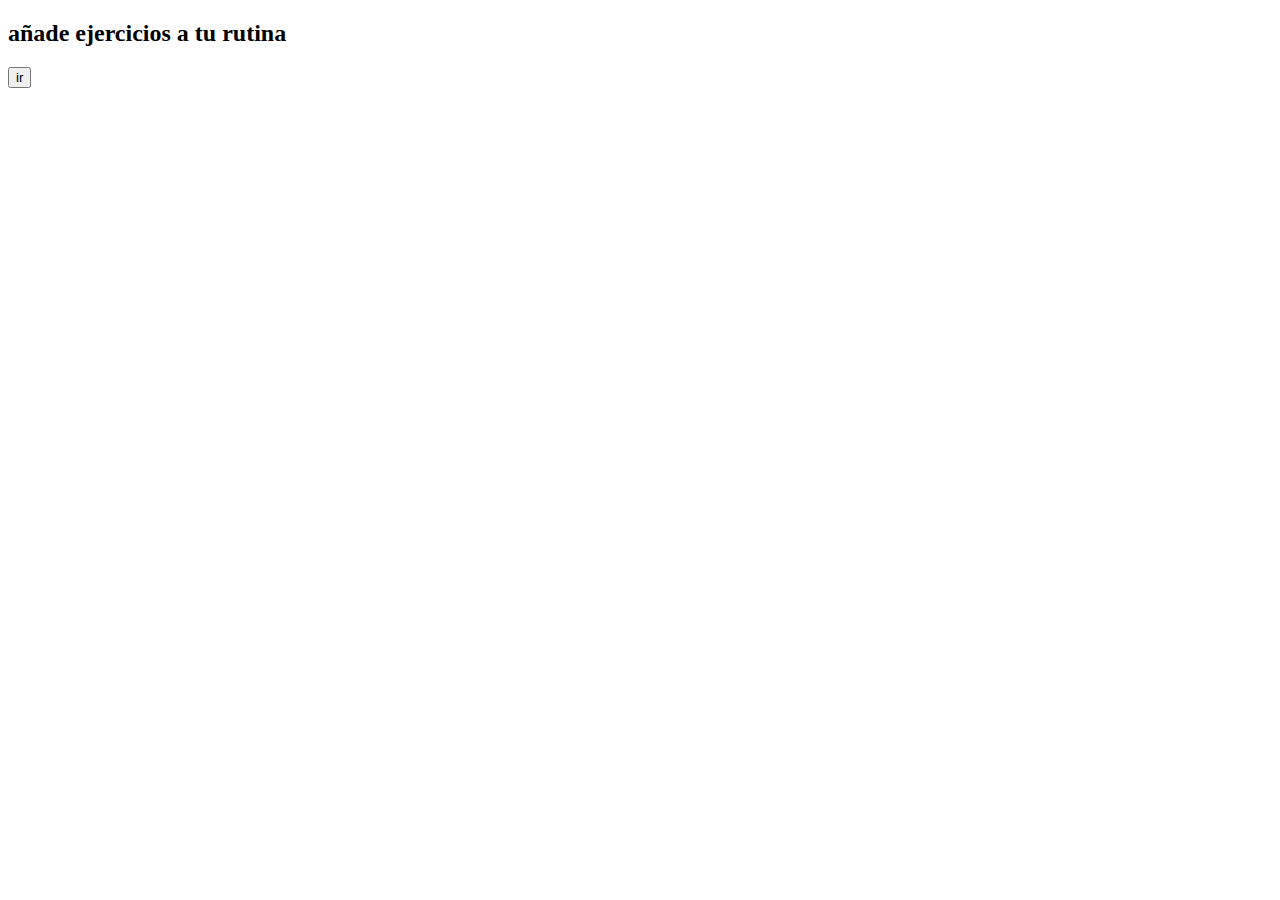
==== app.html @ c3019ea1 "Primer commit" ====
<!DOCTYPE html>
<html lang="es">

<head>
    <meta charset="UTF-8">
    <meta http-equiv="X-UA-Compatible" content="IE=edge">
    <meta name="viewport" content="width=device-width, initial-scale=1.0">
    <link rel="shortcut icon" href="#">
    <link rel="stylesheet" href="../boxible/app.css">
    <title>Boxible</title>
</head>

<body>
    <h2>añade ejercicios a tu rutina</h2>
    <button id="todo_btn">ir</button>
    <script>
        /** 
         *!  codigo no importante solo es un pequeño detalle visual por consola */
        console.log('%cBOXILE', 'color:#8231D0;font-size:60px', 'tu app de entrenamiento', 'Ⓒ');
        console.group('Desarrollado por:');
        console.log('Christopher Henry AA.');
        console.log('Version 1.0');
        console.groupEnd();
    </script>
    <script src="../boxible/app.js"></script>
</body>

</html>
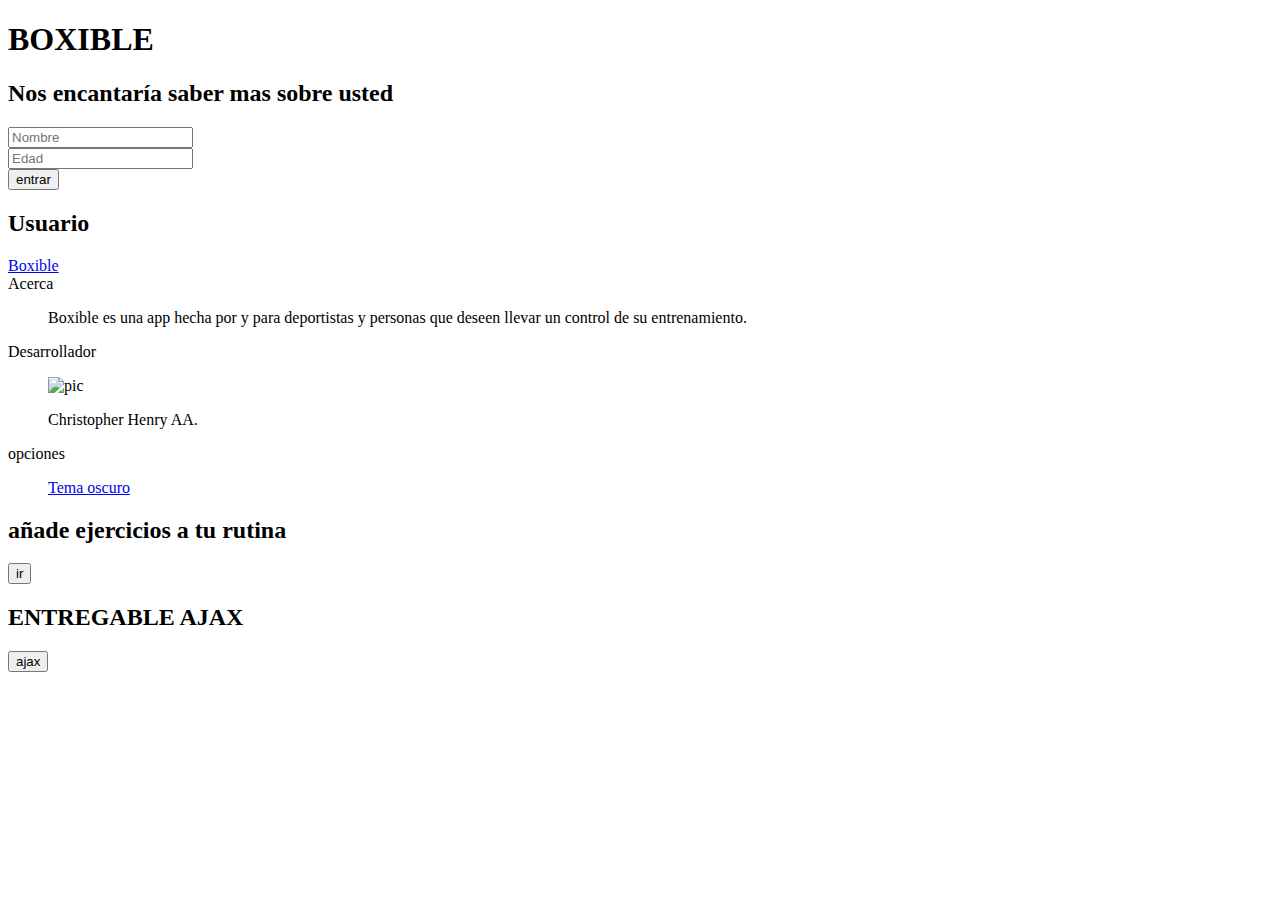
==== commit 69037d24: "<feat>  [home,  login]: add login screen to the project" ====
--- a/app.html
+++ b/app.html
@@ -6,22 +6,149 @@
     <meta http-equiv="X-UA-Compatible" content="IE=edge">
     <meta name="viewport" content="width=device-width, initial-scale=1.0">
     <link rel="shortcut icon" href="#">
+    <link rel="stylesheet" type="text/css" href="source/loading-bar.min.css" />
+    <link rel="stylesheet" href="https://cdn.jsdelivr.net/npm/reset-css@5.0.1/reset.min.css">
     <link rel="stylesheet" href="../boxible/app.css">
     <title>Boxible</title>
 </head>
 
-<body>
-    <h2>añade ejercicios a tu rutina</h2>
-    <button id="todo_btn">ir</button>
+<body id="body-pd" class="hidden_BD">
+    <div class="LoadBd" id="Encarga">
+        <div class="contenedor_Load">
+            <div class="preloader">
+                <span></span>
+                <span></span>
+                <span></span>
+            </div>
+            <div class="shadow">
+            </div>
+        </div>
+    </div>
+    <h1 class="Form_titu">BOXIBLE</h1>
+    <!--animación lottie librería-->
+    <div id="bodymo">
+        <div class="bm" data-file="../boxible/source/anim.json"></div>
+    </div>
+    <div class="container">
+        <h2 class="Form_titu-ls">Nos encantaría saber mas sobre usted</h2>
+        <form role="form" id="formulario" action="">
+            <div class="form-group">
+                <input type="text" name="fname" id="fname" placeholder="Nombre" required>
+            </div>
+            <div class="form-group">
+                <input type="text" name="fage" id="fage" placeholder="Edad" required>
+            </div>
+            <div class="form-group">
+                <button type="submit" value="Validate!" id="btn_enviarFr">entrar</button>
+            </div>
+        </form>
+
+        <h2>Usuario</h2>
+        <div id="output">
+            <!-- espacio donde se guardara la información del usuario -->
+        </div>
+    </div>
+
+    <div class="l-navbar" id="navbar">
+        <nav class="nav">
+            <div>
+                <div class="nav__brand">
+                    <ion-icon name="menu-outline" class="nav__toggle" id="nav-toggle"></ion-icon>
+                    <a href="#" class="nav__logo">Boxible</a>
+                </div>
+                <div class="nav__list">
+                    <div class="nav__link collapse">
+                        <ion-icon name="heart-outline" class="nav__icon"></ion-icon>
+                        <span class="nav__name">Acerca</span>
+                        <ion-icon name="chevron-down-outline" class="collapse__link"></ion-icon>
+                        <ul class="collapse__menu">
+                            <p id="info_menu"> Boxible es una app hecha por y para deportistas y personas que deseen
+                                llevar un control
+                                de su entrenamiento.</p>
+                        </ul>
+                    </div>
+
+                    <div class="nav__link collapse">
+                        <ion-icon name="people-outline" class="nav__icon"></ion-icon>
+                        <span class="nav__name">Desarrollador</span>
+
+                        <ion-icon name="chevron-down-outline" class="collapse__link"></ion-icon>
+
+                        <ul class="collapse__menu">
+                            <img id="pic_menu" src="../boxible/source/usuario.jpeg" alt="pic">
+                            <p>Christopher Henry AA.</p>
+                        </ul>
+                    </div>
+                    <div class="nav__link collapse">
+                        <ion-icon name="settings-outline" class="nav__icon"></ion-icon>
+                        <span class="nav__name">opciones</span>
+
+                        <ion-icon name="chevron-down-outline" class="collapse__link"></ion-icon>
+
+                        <ul class="collapse__menu">
+                            <a href="#" class="collapse__sublink">Tema oscuro</a>
+                        </ul>
+                    </div>
+                </div>
+            </div>
+        </nav>
+    </div>
+
+
+    <!-- <h2>Comienza tu rutina a intervalos!!</h2>
+    <div class="contenedor_Relog">
+        <div class="valor_relog">
+            00 : 00 : 00 : 000
+        </div>
+        <div class="btn_Relog">
+            <button id="iniciarReg">Iniciar</button>
+            <button id="pausarReg">Pausar</button>
+            <button id="restaReg">Reiniciar</button>
+        </div>
+    </div>
+-->
+    <div>
+        <h2>añade ejercicios a tu rutina</h2>
+        <button id="todo_btn">ir</button>
+    </div>
+    <div>
+        <h2>ENTREGABLE AJAX</h2>
+        <button id="ajax_btn">ajax</button>
+    </div>
+    <div id="obtener_ajax"></div>
+    <!-- <div class="contenedor_imc">
+        <div class="selec">
+            <input type="range" min="20" max="200" value="20" id="peso" oninput />
+            <span id="peso-val">20 kg</span>
+        </div>
+        <div class="selec">
+            <input type="range" min="100" max="250" value="100" id="altura" oninput />
+            <span id="altura-val">100 cm</span>
+        </div>
+
+        <p id="resultado">20.0</p>
+        <p id="categoria">Saludable</p>
+    </div> -->
     <script>
-        /** 
-         *!  codigo no importante solo es un pequeño detalle visual por consola */
-        console.log('%cBOXILE', 'color:#8231D0;font-size:60px', 'tu app de entrenamiento', 'Ⓒ');
+        console.log('%cBOXIBLE', 'color:#8231D0;font-size:60px', 'tu app de entrenamiento', 'Ⓒ');
         console.group('Desarrollado por:');
         console.log('Christopher Henry AA.');
         console.log('Version 1.0');
         console.groupEnd();
     </script>
+    <script src="../boxible/source/fontawesome.js"></script>
+    <script src='https://cdnjs.cloudflare.com/ajax/libs/bodymovin/5.7.8/lottie.min.js'
+        integrity='sha512-w58XJ/0dVbEfZVJoJyBUOTMGBWmIW4jEYJSA0898d2L0Ghpum0FvwK7qTuHhkTctApzrchv3Neli+28ajI4+fg=='
+        crossorigin='anonymous'></script>
+    <script type="text/javascript" src="source/loading-bar.min.js"></script>
+    <script src='https://cdnjs.cloudflare.com/ajax/libs/jquery/3.6.0/jquery.min.js'
+        integrity='sha512-894YE6QWD5I59HgZOGReFYm4dnWc1Qt5NtvYSaNcOP+u1T9qYdvdihz0PPSiiqn/+/3e7Jo4EaG7TubfWGUrMQ=='
+        crossorigin='anonymous'></script>
+    <script type="module" src="https://cdn.jsdelivr.net/npm/@ionic/core/dist/ionic/ionic.esm.js"></script>
+    <script src="https://cdnjs.cloudflare.com/ajax/libs/jquery-validate/1.19.2/jquery.validate.min.js"
+        integrity="sha512-UdIMMlVx0HEynClOIFSyOrPggomfhBKJE28LKl8yR3ghkgugPnG6iLfRfHwushZl1MOPSY6TsuBDGPK2X4zYKg=="
+        crossorigin="anonymous"></script>
+    <script src="../boxible/source/traduccion.js"></script>
     <script src="../boxible/app.js"></script>
 </body>
 
--- a/source/loading-bar.min.css
+++ b/source/loading-bar.min.css
@@ -0,0 +1 @@
+.ldBar{position:relative}.ldBar.label-center>.ldBar-label{position:absolute;top:50%;left:50%;-webkit-transform:translate(-50%,-50%);transform:translate(-50%,-50%);text-shadow:0 0 3px #fff}.ldBar-label:after{content:"%";display:inline}.ldBar.no-percent .ldBar-label:after{content:""}
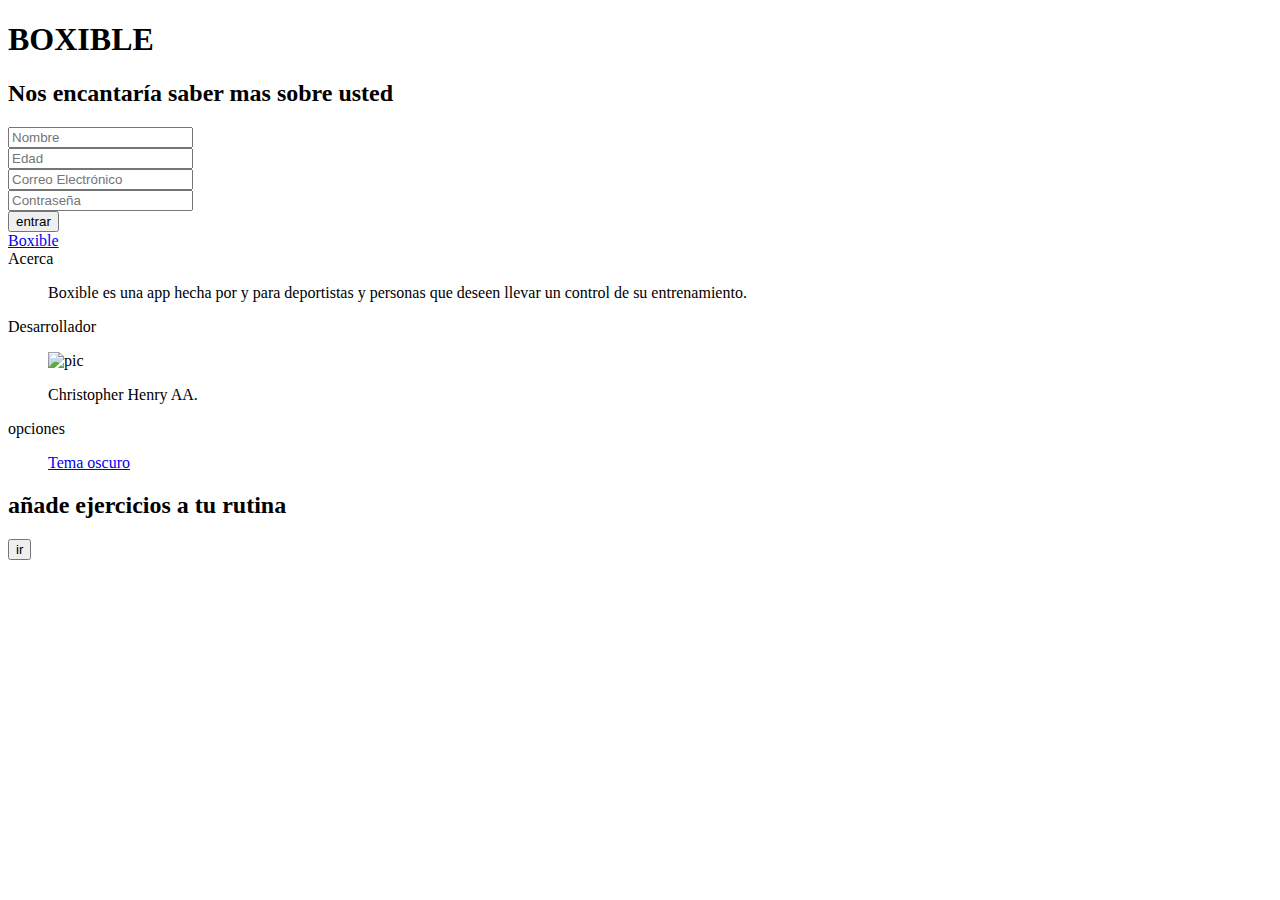
==== commit b227602e: "<feat>[404]: add NotFound(404) Page" ====
--- a/app.html
+++ b/app.html
@@ -5,11 +5,18 @@
     <meta charset="UTF-8">
     <meta http-equiv="X-UA-Compatible" content="IE=edge">
     <meta name="viewport" content="width=device-width, initial-scale=1.0">
-    <link rel="shortcut icon" href="#">
+    <link rel="apple-touch-icon" sizes="180x180" href="source/apple-touch-icon.png">
+    <link rel="icon" type="image/png" sizes="32x32" href="source/favicon-32x32.png">
+    <link rel="icon" type="image/png" sizes="16x16" href="source/favicon-16x16.png">
+    <link rel="manifest" href="source/site.webmanifest">
     <link rel="stylesheet" type="text/css" href="source/loading-bar.min.css" />
     <link rel="stylesheet" href="https://cdn.jsdelivr.net/npm/reset-css@5.0.1/reset.min.css">
     <link rel="stylesheet" href="../boxible/app.css">
     <title>Boxible</title>
+    <script src="https://www.gstatic.com/firebasejs/8.4.1/firebase-app.js"></script>
+    <script src="https://www.gstatic.com/firebasejs/8.4.1/firebase-auth.js"></script>
+    <script src="https://www.gstatic.com/firebasejs/8.4.1/firebase-firestore.js"></script>
+    <script src="https://www.gstatic.com/firebasejs/8.4.1/firebase-functions.js"></script>
 </head>
 
 <body id="body-pd" class="hidden_BD">
@@ -39,11 +46,16 @@
                 <input type="text" name="fage" id="fage" placeholder="Edad" required>
             </div>
             <div class="form-group">
+                <input type="text" name="femail" id="femail" placeholder="Correo Electrónico" required>
+            </div>
+            <div class="form-group">
+                <input type="password" name="fpassW" id="fpassW" placeholder="Contraseña" required>
+            </div>
+            <div class="form-group">
                 <button type="submit" value="Validate!" id="btn_enviarFr">entrar</button>
             </div>
         </form>
 
-        <h2>Usuario</h2>
         <div id="output">
             <!-- espacio donde se guardara la información del usuario -->
         </div>
@@ -111,11 +123,6 @@
         <h2>añade ejercicios a tu rutina</h2>
         <button id="todo_btn">ir</button>
     </div>
-    <div>
-        <h2>ENTREGABLE AJAX</h2>
-        <button id="ajax_btn">ajax</button>
-    </div>
-    <div id="obtener_ajax"></div>
     <!-- <div class="contenedor_imc">
         <div class="selec">
             <input type="range" min="20" max="200" value="20" id="peso" oninput />
@@ -129,6 +136,7 @@
         <p id="resultado">20.0</p>
         <p id="categoria">Saludable</p>
     </div> -->
+
     <script>
         console.log('%cBOXIBLE', 'color:#8231D0;font-size:60px', 'tu app de entrenamiento', 'Ⓒ');
         console.group('Desarrollado por:');
@@ -136,6 +144,8 @@
         console.log('Version 1.0');
         console.groupEnd();
     </script>
+    <script src="../boxible/source/firebase.config.js"></script>
+    <script src="../boxible/utils/definitions.js"></script>
     <script src="../boxible/source/fontawesome.js"></script>
     <script src='https://cdnjs.cloudflare.com/ajax/libs/bodymovin/5.7.8/lottie.min.js'
         integrity='sha512-w58XJ/0dVbEfZVJoJyBUOTMGBWmIW4jEYJSA0898d2L0Ghpum0FvwK7qTuHhkTctApzrchv3Neli+28ajI4+fg=='
